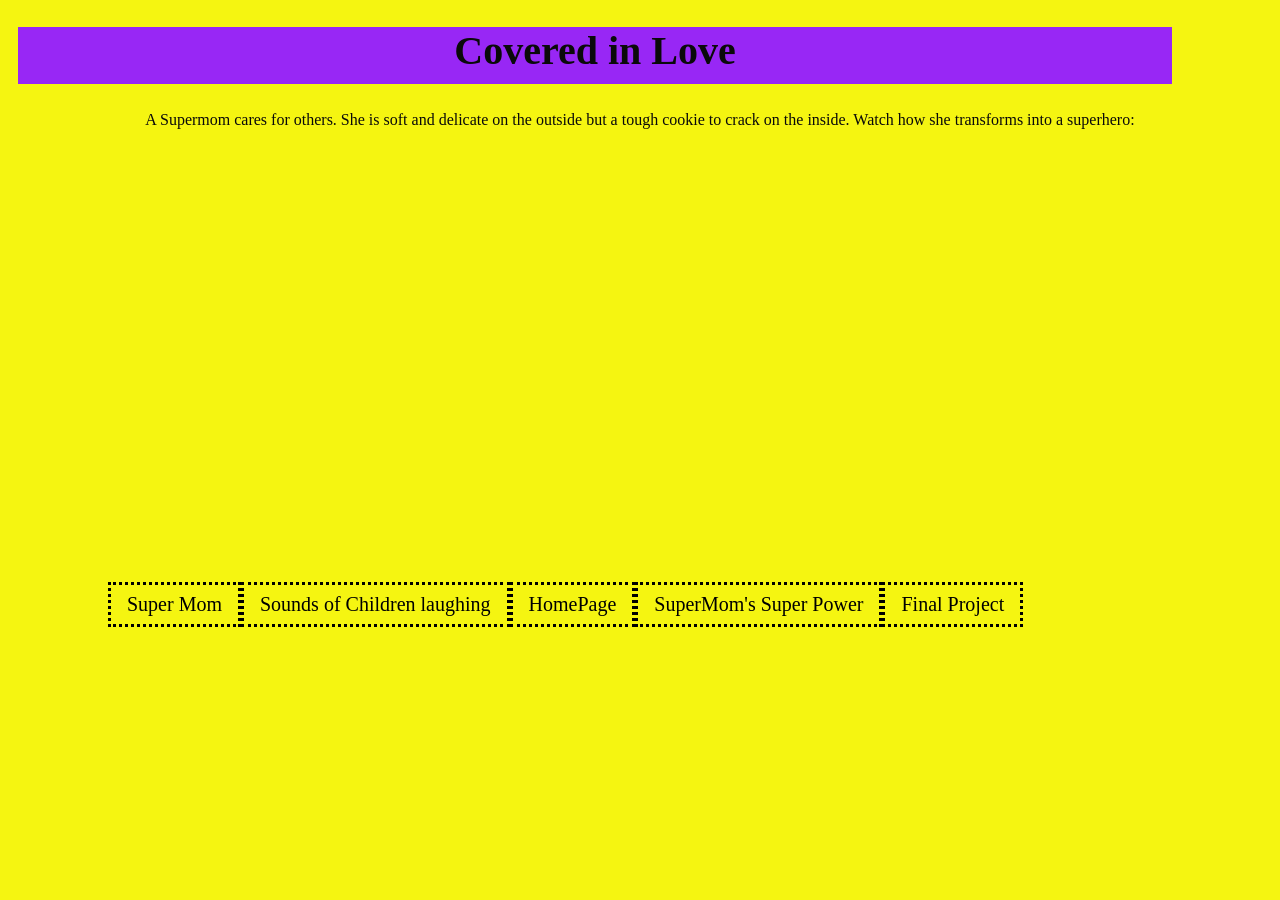
==== animation.html @ 2a09ab7c "Add files via upload" ====
<!DOCTYPE html>
<html>
<head>
	<meta charset="utf-8">
	<meta name="viewport" content="width=device-width, initial-scale=1">
	<title>Covered and Protected</title>
	<link rel="stylesheet" type="text/css" href="style.css">
</head>
<body>
	<h1>Covered in Love</h1>
	<p>A Supermom cares for others. She is soft and delicate on the outside but a tough cookie to crack on the inside. Watch how she transforms into a superhero:</p>
</br>
	<iframe width="560" height="315" src="https://www.youtube.com/embed/Z6xWP9gfhrY?si=p6YxEFTycepiyd27" title="YouTube video player" frameborder="0" allow="accelerometer; autoplay; clipboard-write; encrypted-media; gyroscope; picture-in-picture; web-share" referrerpolicy="strict-origin-when-cross-origin" allowfullscreen></iframe>
	<ul>
		<li><a href="landscape.html">Super Mom</a></li>
		<li><a href="audio.html">Sounds of Children laughing</a></li>
		<li><a href="index.html">HomePage</a></li>
		<li><a href="programming.html">SuperMom's Super Power</a></li>
		<li><a href="final.html">Final Project</a></li>
	</ul>

</body>
</html>
---- style.css ----
body{
	background-color: #F5F511}

h1{color: #0A0A0A;
	font-family: Papyrus;
	font-size: 40px;
	background-color: #9827F5;
	text-align: center;
	padding-bottom: 10px;
	margin-left: 10px;
	margin-right: 100px;
}

p{color: #0A0A0A;
	font-family: Times New Roman;
	text-align: center;
	
}

img{display: block;
	margin: auto;
	border-color: #94062C;
	padding: 5px;
	margin-left: 30px;
	width: 500px;
	}



ul{list-style-type: none;
	margin: 100px;
	padding: 0;
	overflow:hidden;}


ul li {float: left;}


ul li a {display: block;
	color:black;
	padding: 8px 16px;
	text-decoration: none;
	text-align: center;
	font-family: Papyrus;
	font-size: 20px;
	border-style: dotted;
 	border-width: 3px;}


ul li a:hover {background-color: lightgreen;}
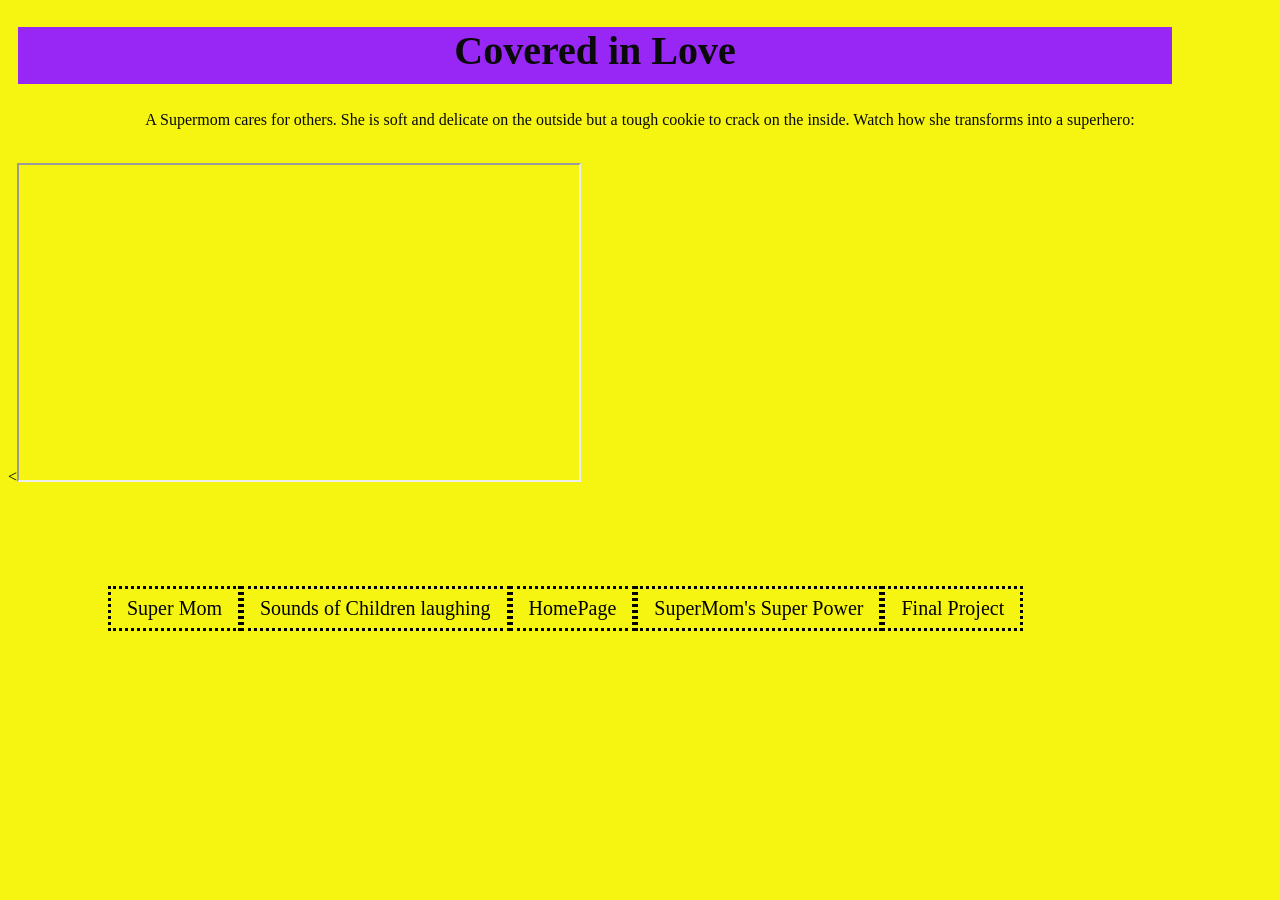
==== commit 89f241bd: "Update animation.html" ====
--- a/animation.html
+++ b/animation.html
@@ -10,7 +10,7 @@
 	<h1>Covered in Love</h1>
 	<p>A Supermom cares for others. She is soft and delicate on the outside but a tough cookie to crack on the inside. Watch how she transforms into a superhero:</p>
 </br>
-	<iframe width="560" height="315" src="https://www.youtube.com/embed/Z6xWP9gfhrY?si=p6YxEFTycepiyd27" title="YouTube video player" frameborder="0" allow="accelerometer; autoplay; clipboard-write; encrypted-media; gyroscope; picture-in-picture; web-share" referrerpolicy="strict-origin-when-cross-origin" allowfullscreen></iframe>
+	<<iframe width="560" height="315" src="https://www.youtube.com/embed/E5VYr2mGDU4" title="YouTube video player"></iframe>
 	<ul>
 		<li><a href="landscape.html">Super Mom</a></li>
 		<li><a href="audio.html">Sounds of Children laughing</a></li>
@@ -20,4 +20,4 @@
 	</ul>
 
 </body>
-</html>+</html>
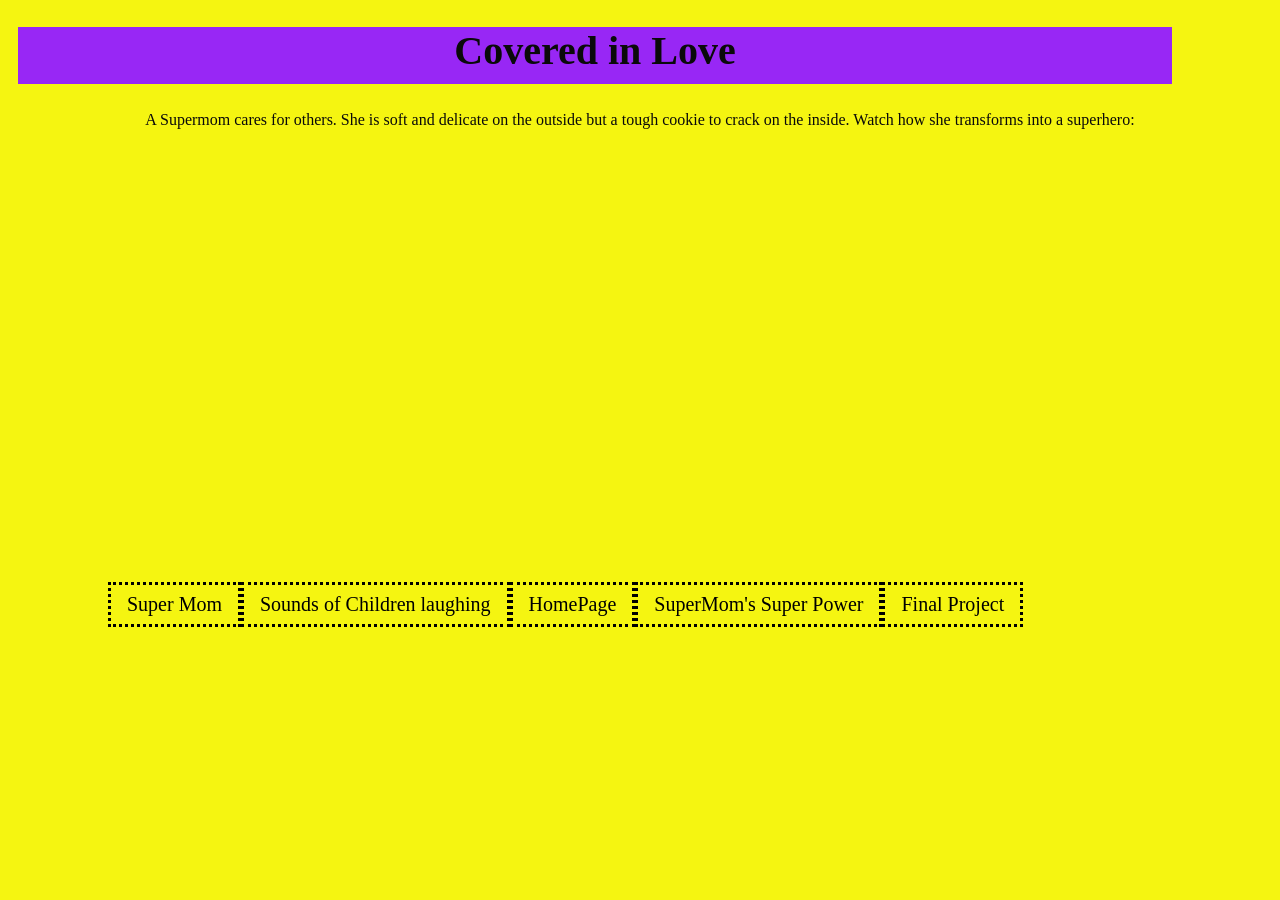
==== commit 3aec2e4f: "Update animation.html" ====
--- a/animation.html
+++ b/animation.html
@@ -10,7 +10,7 @@
 	<h1>Covered in Love</h1>
 	<p>A Supermom cares for others. She is soft and delicate on the outside but a tough cookie to crack on the inside. Watch how she transforms into a superhero:</p>
 </br>
-	<<iframe width="560" height="315" src="https://www.youtube.com/embed/E5VYr2mGDU4" title="YouTube video player"></iframe>
+	<iframe width="560" height="315" src="https://www.youtube.com/embed/E5VYr2mGDU4?si=Wyg_Gs7fls636tPe" title="YouTube video player" frameborder="0" allow="accelerometer; autoplay; clipboard-write; encrypted-media; gyroscope; picture-in-picture; web-share" referrerpolicy="strict-origin-when-cross-origin" allowfullscreen></iframe>
 	<ul>
 		<li><a href="landscape.html">Super Mom</a></li>
 		<li><a href="audio.html">Sounds of Children laughing</a></li>
